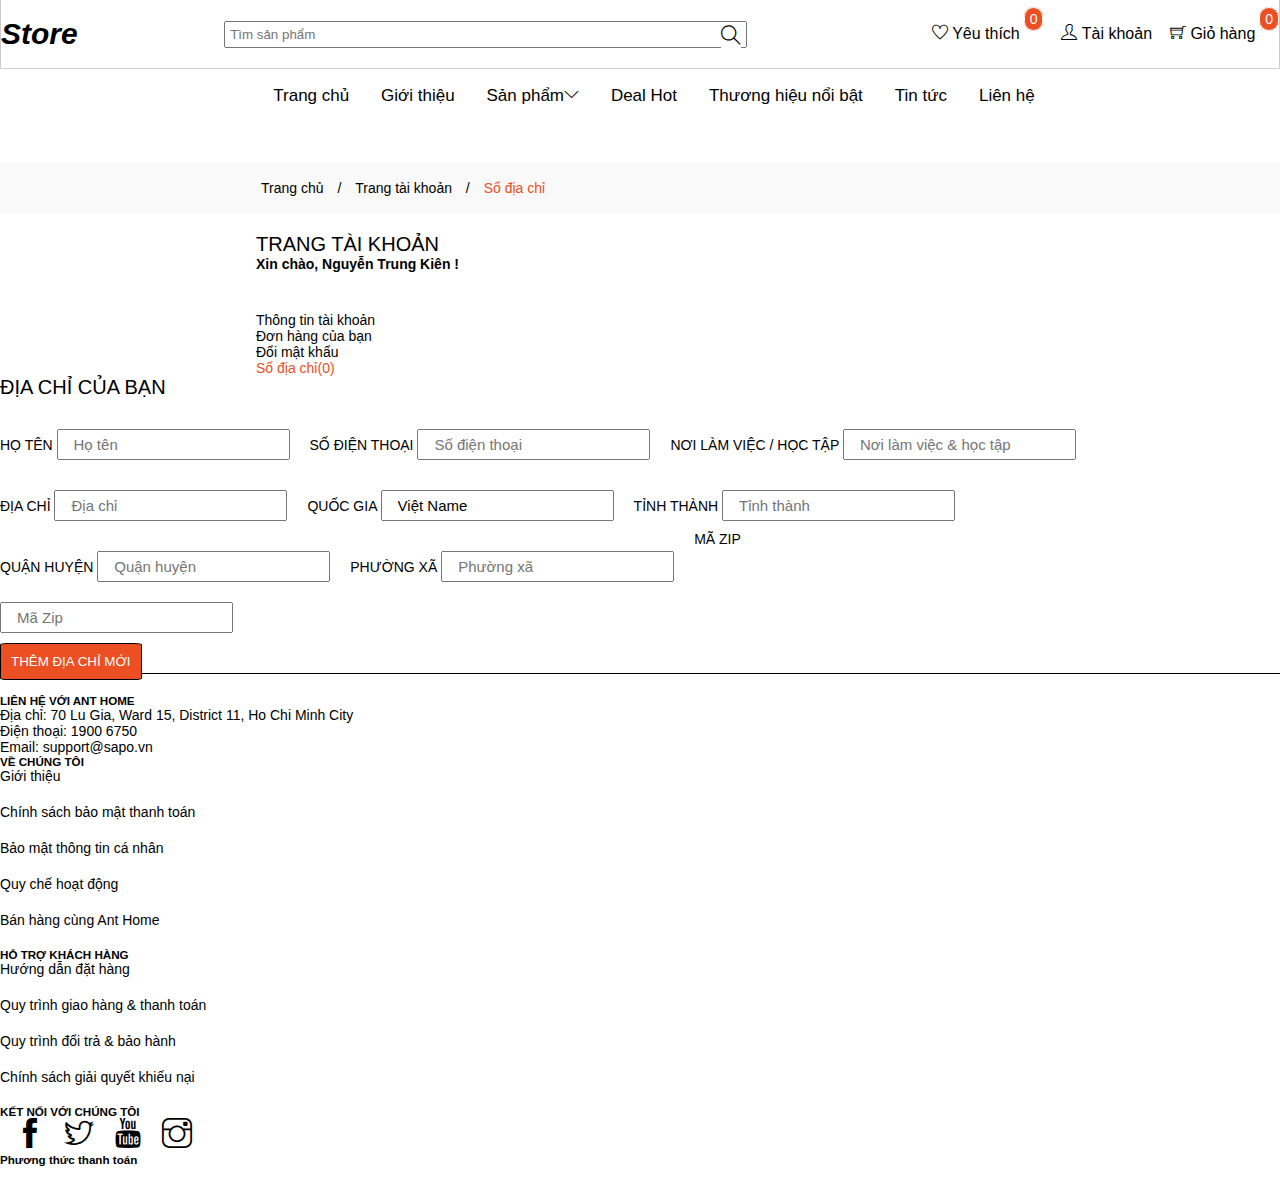
==== addressbook.html @ 30fbd502 "add file" ====
<!DOCTYPE html>
<html lang="en">
  <head>
    <meta charset="UTF-8" />
    <meta http-equiv="X-UA-Compatible" content="IE=edge" />
    <meta name="viewport" content="width=device-width, initial-scale=1.0" />
    <title>Sổ địa chỉ</title>
    <link
      href="https://cdn.jsdelivr.net/npm/bootstrap@5.2.0/dist/css/bootstrap.min.css"
      rel="stylesheet"
      integrity="sha384-gH2yIJqKdNHPEq0n4Mqa/HGKIhSkIHeL5AyhkYV8i59U5AR6csBvApHHNl/vI1Bx"
      crossorigin="anonymous"
    />

    <!-- JavaScript Bundle with Popper -->
    <script
      src="https://cdn.jsdelivr.net/npm/bootstrap@5.2.0/dist/js/bootstrap.bundle.min.js"
      integrity="sha384-A3rJD856KowSb7dwlZdYEkO39Gagi7vIsF0jrRAoQmDKKtQBHUuLZ9AsSv4jD4Xa"
      crossorigin="anonymous"
    ></script>

    <!-- ICON -->

    <link rel="stylesheet" href="./themify-icons/themify-icons.css" />
    <!-- <link
      rel="stylesheet"
      href="./assets/font/fontawesome-free-6.1.2-web/css/all.min.css"
    /> -->

    <!-- jQuery first, then Popper.js, then Bootstrap JS -->
    <script
      src="https://code.jquery.com/jquery-3.3.1.slim.min.js"
      integrity="sha384-q8i/X+965DzO0rT7abK41JStQIAqVgRVzpbzo5smXKp4YfRvH+8abtTE1Pi6jizo"
      crossorigin="anonymous"
    ></script>
    <script
      src="https://cdnjs.cloudflare.com/ajax/libs/popper.js/1.14.7/umd/popper.min.js"
      integrity="sha384-UO2eT0CpHqdSJQ6hJty5KVphtPhzWj9WO1clHTMGa3JDZwrnQq4sF86dIHNDz0W1"
      crossorigin="anonymous"
    ></script>

    <!-- CSS -->
    <link rel="stylesheet" href="./css/style.css" />
  </head>
  <body>
    <!-- HEADER -->
    <div class="container-fluid">
      <!-- HEADER 1 -->
      <div class="header-first row justify-content-center">
        <div class="hf-content col-md-8">
          <h2>Store</h2>

          <form class="searchForm">
            <input
              type="text"
              placeholder="Tìm sản phẩm"
              name="search"
              id="search"
            />
            <button class="search-btn" type="submit">
              <i class="ti-search"></i>
            </button>
          </form>

          <div class="list-item">
            <ul>
              <li class="content_header1">
                <i class="ti-heart"></i> <a href="favoriteProduct.html">Yêu thích</a>
              </li>
              <span class="quantity_favorite">0</span>
              <li class="content_header1"><i class="ti-user"></i> <a href="login.html">Tài khoản</a></li>
              <li class="content_header1">
                <i class="ti-shopping-cart"></i> <a href="cart.html">Giỏ hàng</a>
              </li>
              <span class="quantity_cart">0</span>
            </ul>
          </div>
        </div>
        <div class="clear"></div>
      </div>

      <!-- HEADER 2 -->
      <div class="header-second row justify-content-center">
        <div class="hs-content col-md-6">
          <div class="list-item2">
            <ul>
              <li><a href="index.html">Trang chủ</a></li>
              <li><a href="introduce.html">Giới thiệu</a></li>
              <li class="product_cate">
                <a href="allproduct.html">Sản phẩm</a><i class="ti-angle-down"></i>
              </li>
              <li><a href="#">Deal Hot</a></li>
              <li><a href="#">Thương hiệu nổi bật</a></li>
              <li><a href="#">Tin tức</a></li>
              <li><a href="#">Liên hệ</a></li>
            </ul>
          </div>
        </div>
      </div>
    </div>
    <!-- Sub product -->
    <div class="sub_product row justify-content-center">
      <div class="col-md-12 row sub_product_content">
        <div class="col-md-7 row">
          <div class="col-md-3">
            <h5 class="sub_contet">Nội thất</h5>
            <p class="sub_contet">Phòng khách</p>
            <p class="sub_contet">Phòng ăn</p>
            <p class="sub_contet">Phòng ngủ</p>
            <p class="sub_contet">Phòng làm việc</p>
            <p class="sub_contet">Phòng cho bé</p>
          </div>
          <div class="col-md-3">
            <h5 class="sub_contet">Đò trang trí</h5>
            <p class="sub_contet">Tranh & Khung ảnh</p>
            <p class="sub_contet">Lọ & Bình trang trí</p>
            <p class="sub_contet">Đồng hồ</p>
            <p class="sub_contet">Nến thơm & Đèn tinh dầu</p>
            <p class="sub_contet">Đồ dùng uống trà & Cafe</p>
          </div>
          <div class="col-md-3">
            <h5 class="sub_contet">Nội thất</h5>
            <p class="sub_contet">Phòng khách</p>
            <p class="sub_contet">Phòng khách</p>
            <p class="sub_contet">Phòng khách</p>
            <p class="sub_contet">Phòng khách</p>
            <p class="sub_contet">Phòng khách</p>
          </div>
          <div class="col-md-3">
            <h5 class="sub_contet">Nội thất</h5>
            <p class="sub_contet">Phòng khách</p>
            <p class="sub_contet">Phòng khách</p>
            <p class="sub_contet">Phòng khách</p>
            <p class="sub_contet">Phòng khách</p>
            <p class="sub_contet">Phòng khách</p>
          </div>
          <div class="col-md-3">
            <h5 class="sub_contet">Nội thất</h5>
            <p class="sub_contet">Phòng khách</p>
            <p class="sub_contet">Phòng khách</p>
            <p class="sub_contet">Phòng khách</p>
            <p class="sub_contet">Phòng khách</p>
            <p class="sub_contet">Phòng khách</p>
          </div>
          <div class="col-md-3">
            <h5 class="sub_contet">Nội thất</h5>
            <p class="sub_contet">Phòng khách</p>
            <p class="sub_contet">Phòng khách</p>
            <p class="sub_contet">Phòng khách</p>
            <p class="sub_contet">Phòng khách</p>
            <p class="sub_contet">Phòng khách</p>
          </div>
        </div>
        <div class="col-md-4">
          <img
            class="sale_img"
            src="https://bizweb.dktcdn.net/100/396/362/themes/777022/assets/mega-1-image.jpg?1664182486212"
            alt=""
          />
        </div>
      </div>
    </div>

    <!-- Title-->
    <div class="mtmb row customer_page">
      <div class="col-md-3 content_page">
        <p class="profile_page">Trang chủ</p>
        <p class="profile_page">/</p>
        <p class="profile_page">Trang tài khoản</p>
        <p class="profile_page">/</p>
        <p class="profile_page main_page">Sổ địa chỉ</p>
      </div>
    </div>

    <!-- Order content-->
    <div class="row infor_cus">
      <div class="col-md-2 content_page">
        <p class="cate_cus heading_title">TRANG TÀI KHOẢN</p>
        <p class="cate_cus hello_title">Xin chào, Nguyễn Trung Kiên !</p>
        <p>
          <a href="profile.html" class="cate_cus"> Thông tin tài khoản </a>
        </p>
        <p><a class="cate_cus" href="order.html"> Đơn hàng của bạn </a></p>
        <p>
          <a class="cate_cus " href="changePass.html">
            Đổi mật khẩu
          </a>
        </p>
        <p><a class="cate_cus main_page" href="addressbook.html"> Số địa chỉ(0) </a></p>
      </div>

      <div class="col-md-7">
        <p class="heading_title">ĐỊA CHỈ CỦA BẠN</p>
        
        <div class="col-md-12 row block_content">
          <form action="">
             <div class="col-md-4 block_add_adr adr_mt_10">
                <label for="name" class="cate_cus col-md-12">HỌ TÊN</label>
                <input
                  id="name"
                  class="col-md-12 font_block_adr"
                  type="text"
                  placeholder="Họ tên"  required
                />
             </div>
             <div class="col-md-4 block_add_adr adr_mt_10">
                <label for="phone" class="cate_cus col-md-12">SỐ ĐIỆN THOẠI</label>
                <input
                  id="phone"
                  class="col-md-12 font_block_adr"
                  type="text"
                  placeholder="Số điện thoại" required
                />
             </div>
             <div class="col-md-4 block_add_adr adr_mt_10">
                <label for="work" class="cate_cus col-md-12">NƠI LÀM VIỆC / HỌC TẬP</label>
                <input
                  id="work"
                  class="col-md-12 font_block_adr"
                  type="text"
                  placeholder="Nơi làm việc & học tập"
                />
             </div>
             <div class="col-md-4 block_add_adr adr_mt_10">
                <label for="adr" class="cate_cus col-md-12">ĐỊA CHỈ</label>
                <input
                  id="adr"
                  class="col-md-12 font_block_adr"
                  type="text"
                  placeholder="Địa chỉ" required
                />
             </div>

             <div class="col-md-4 block_add_adr adr_mt_10">
                <label for="country" class="cate_cus col-md-12">QUỐC GIA </label>
                <input
                  id="country"
                  class="col-md-12 font_block_adr"
                  type="text"
                 value="Việt Name" readonly
                />
             </div>

             <div class="col-md-4 block_add_adr adr_mt_10">
                <label for="work" class="cate_cus col-md-12">TỈNH THÀNH</label>
                <input
                  id="work"
                  class="col-md-12 font_block_adr"
                  type="text"
                  placeholder="Tỉnh thành"
                />
             </div>
             <div class="col-md-4 block_add_adr adr_mt_10">
                <label for="work" class="cate_cus col-md-12">QUẬN HUYỆN</label>
                <input
                  id="work"
                  class="col-md-12 font_block_adr"
                  type="text"
                  placeholder="Quận huyện"
                />
             </div>
             <div class="col-md-4 block_add_adr adr_mt_10">
                <label for="work" class="cate_cus col-md-12">PHƯỜNG XÃ</label>
                <input
                  id="work"
                  class="col-md-12 font_block_adr"
                  type="text"
                  placeholder="Phường xã"
                />
             </div>
             <div class="col-md-12  zip_code adr_mt_10">
                <label for="work" class="cate_cus col-md-12">MÃ ZIP</label>
                <input
                  id="work"
                  class="col-md-12 font_block_adr"
                  type="text"
                  placeholder="Mã Zip" required
                />
             </div>

             <div class="col-md-12 block_add_adr">
                <button class="edit_profile_btn" >THÊM ĐỊA CHỈ MỚI</button>
             </div>
          </form>
        </div>
      </div>
    </div>

    <!-- Contact -->
    <div class="mtmb row justify-content-center contact">
      <div class="col-md-7 row">
        <div class="col-md-3">
          <h5 class="">LIÊN HỆ VỚI ANT HOME</h5>
          <p class="">
            Địa chỉ: 70 Lu Gia, Ward 15, District 11, Ho Chi Minh City
          </p>
          <p class="">Điện thoại: 1900 6750</p>
          <p class="">Email: support@sapo.vn</p>
        </div>

        <div class="col-md-3">
          <h5 class="">VỀ CHÚNG TÔI</h5>
          <ul>
            <li><a href=""> Giới thiệu </a></li>
            <li><a href=""> Chính sách bảo mật thanh toán </a></li>
            <li><a href=""> Bảo mật thông tin cá nhân </a></li>
            <li><a href=""> Quy chế hoạt động </a></li>
            <li><a href=""> Bán hàng cùng Ant Home </a></li>
          </ul>
        </div>

        <div class="col-md-3">
          <h5 class="">HỖ TRỢ KHÁCH HÀNG</h5>
          <ul>
            <li><a href=""> Hướng dẫn đặt hàng </a></li>
            <li><a href=""> Quy trình giao hàng & thanh toán </a></li>
            <li><a href=""> Quy trình đổi trả & bảo hành </a></li>
            <li><a href=""> Chính sách giải quyết khiếu nại </a></li>
          </ul>
        </div>

        <div class="col-md-3">
          <h5 class="">KẾT NỐI VỚI CHÚNG TÔI</h5>
          <a class="icon_contact" href=""> <i class="ti-facebook"></i></a>
          <a class="icon_contact" href=""> <i class="ti-twitter"></i></a>
          <a class="icon_contact" href=""> <i class="ti-youtube"></i></a>
          <a class="icon_contact" href=""> <i class="ti-instagram"></i></a>
          <h5 class="">Phương thức thanh toán</h5>
          <img
            src="https://bizweb.dktcdn.net/100/396/362/themes/777022/assets/payment_4.svg?1664182486212"
            alt=""
          />
          <img
            src="https://bizweb.dktcdn.net/100/396/362/themes/777022/assets/payment_1.svg?1664182486212"
            alt=""
          />
          <img
            src="https://bizweb.dktcdn.net/100/396/362/themes/777022/assets/payment_2.svg?1664182486212"
            alt=""
          />
          <img
            src="https://bizweb.dktcdn.net/100/396/362/themes/777022/assets/payment_5.svg?1664182486212"
            alt=""
          />
        </div>
      </div>
    </div>

    <script src="./module.js"></script>
  </body>
</html>
---- themify-icons/themify-icons.css ----
@font-face {
	font-family: 'themify';
	src:url('fonts/themify.eot?-fvbane');
	src:url('fonts/themify.eot?#iefix-fvbane') format('embedded-opentype'),
		url('fonts/themify.woff?-fvbane') format('woff'),
		url('fonts/themify.ttf?-fvbane') format('truetype'),
		url('fonts/themify.svg?-fvbane#themify') format('svg');
	font-weight: normal;
	font-style: normal;
}

[class^="ti-"], [class*=" ti-"] {
	font-family: 'themify';
	speak: none;
	font-style: normal;
	font-weight: normal;
	font-variant: normal;
	text-transform: none;
	line-height: 1;

	/* Better Font Rendering =========== */
	-webkit-font-smoothing: antialiased;
	-moz-osx-font-smoothing: grayscale;
}

.ti-wand:before {
	content: "\e600";
}
.ti-volume:before {
	content: "\e601";
}
.ti-user:before {
	content: "\e602";
}
.ti-unlock:before {
	content: "\e603";
}
.ti-unlink:before {
	content: "\e604";
}
.ti-trash:before {
	content: "\e605";
}
.ti-thought:before {
	content: "\e606";
}
.ti-target:before {
	content: "\e607";
}
.ti-tag:before {
	content: "\e608";
}
.ti-tablet:before {
	content: "\e609";
}
.ti-star:before {
	content: "\e60a";
}
.ti-spray:before {
	content: "\e60b";
}
.ti-signal:before {
	content: "\e60c";
}
.ti-shopping-cart:before {
	content: "\e60d";
}
.ti-shopping-cart-full:before {
	content: "\e60e";
}
.ti-settings:before {
	content: "\e60f";
}
.ti-search:before {
	content: "\e610";
}
.ti-zoom-in:before {
	content: "\e611";
}
.ti-zoom-out:before {
	content: "\e612";
}
.ti-cut:before {
	content: "\e613";
}
.ti-ruler:before {
	content: "\e614";
}
.ti-ruler-pencil:before {
	content: "\e615";
}
.ti-ruler-alt:before {
	content: "\e616";
}
.ti-bookmark:before {
	content: "\e617";
}
.ti-bookmark-alt:before {
	content: "\e618";
}
.ti-reload:before {
	content: "\e619";
}
.ti-plus:before {
	content: "\e61a";
}
.ti-pin:before {
	content: "\e61b";
}
.ti-pencil:before {
	content: "\e61c";
}
.ti-pencil-alt:before {
	content: "\e61d";
}
.ti-paint-roller:before {
	content: "\e61e";
}
.ti-paint-bucket:before {
	content: "\e61f";
}
.ti-na:before {
	content: "\e620";
}
.ti-mobile:before {
	content: "\e621";
}
.ti-minus:before {
	content: "\e622";
}
.ti-medall:before {
	content: "\e623";
}
.ti-medall-alt:before {
	content: "\e624";
}
.ti-marker:before {
	content: "\e625";
}
.ti-marker-alt:before {
	content: "\e626";
}
.ti-arrow-up:before {
	content: "\e627";
}
.ti-arrow-right:before {
	content: "\e628";
}
.ti-arrow-left:before {
	content: "\e629";
}
.ti-arrow-down:before {
	content: "\e62a";
}
.ti-lock:before {
	content: "\e62b";
}
.ti-location-arrow:before {
	content: "\e62c";
}
.ti-link:before {
	content: "\e62d";
}
.ti-layout:before {
	content: "\e62e";
}
.ti-layers:before {
	content: "\e62f";
}
.ti-layers-alt:before {
	content: "\e630";
}
.ti-key:before {
	content: "\e631";
}
.ti-import:before {
	content: "\e632";
}
.ti-image:before {
	content: "\e633";
}
.ti-heart:before {
	content: "\e634";
}
.ti-heart-broken:before {
	content: "\e635";
}
.ti-hand-stop:before {
	content: "\e636";
}
.ti-hand-open:before {
	content: "\e637";
}
.ti-hand-drag:before {
	content: "\e638";
}
.ti-folder:before {
	content: "\e639";
}
.ti-flag:before {
	content: "\e63a";
}
.ti-flag-alt:before {
	content: "\e63b";
}
.ti-flag-alt-2:before {
	content: "\e63c";
}
.ti-eye:before {
	content: "\e63d";
}
.ti-export:before {
	content: "\e63e";
}
.ti-exchange-vertical:before {
	content: "\e63f";
}
.ti-desktop:before {
	content: "\e640";
}
.ti-cup:before {
	content: "\e641";
}
.ti-crown:before {
	content: "\e642";
}
.ti-comments:before {
	content: "\e643";
}
.ti-comment:before {
	content: "\e644";
}
.ti-comment-alt:before {
	content: "\e645";
}
.ti-close:before {
	content: "\e646";
}
.ti-clip:before {
	content: "\e647";
}
.ti-angle-up:before {
	content: "\e648";
}
.ti-angle-right:before {
	content: "\e649";
}
.ti-angle-left:before {
	content: "\e64a";
}
.ti-angle-down:before {
	content: "\e64b";
}
.ti-check:before {
	content: "\e64c";
}
.ti-check-box:before {
	content: "\e64d";
}
.ti-camera:before {
	content: "\e64e";
}
.ti-announcement:before {
	content: "\e64f";
}
.ti-brush:before {
	content: "\e650";
}
.ti-briefcase:before {
	content: "\e651";
}
.ti-bolt:before {
	content: "\e652";
}
.ti-bolt-alt:before {
	content: "\e653";
}
.ti-blackboard:before {
	content: "\e654";
}
.ti-bag:before {
	content: "\e655";
}
.ti-move:before {
	content: "\e656";
}
.ti-arrows-vertical:before {
	content: "\e657";
}
.ti-arrows-horizontal:before {
	content: "\e658";
}
.ti-fullscreen:before {
	content: "\e659";
}
.ti-arrow-top-right:before {
	content: "\e65a";
}
.ti-arrow-top-left:before {
	content: "\e65b";
}
.ti-arrow-circle-up:before {
	content: "\e65c";
}
.ti-arrow-circle-right:before {
	content: "\e65d";
}
.ti-arrow-circle-left:before {
	content: "\e65e";
}
.ti-arrow-circle-down:before {
	content: "\e65f";
}
.ti-angle-double-up:before {
	content: "\e660";
}
.ti-angle-double-right:before {
	content: "\e661";
}
.ti-angle-double-left:before {
	content: "\e662";
}
.ti-angle-double-down:before {
	content: "\e663";
}
.ti-zip:before {
	content: "\e664";
}
.ti-world:before {
	content: "\e665";
}
.ti-wheelchair:before {
	content: "\e666";
}
.ti-view-list:before {
	content: "\e667";
}
.ti-view-list-alt:before {
	content: "\e668";
}
.ti-view-grid:before {
	content: "\e669";
}
.ti-uppercase:before {
	content: "\e66a";
}
.ti-upload:before {
	content: "\e66b";
}
.ti-underline:before {
	content: "\e66c";
}
.ti-truck:before {
	content: "\e66d";
}
.ti-timer:before {
	content: "\e66e";
}
.ti-ticket:before {
	content: "\e66f";
}
.ti-thumb-up:before {
	content: "\e670";
}
.ti-thumb-down:before {
	content: "\e671";
}
.ti-text:before {
	content: "\e672";
}
.ti-stats-up:before {
	content: "\e673";
}
.ti-stats-down:before {
	content: "\e674";
}
.ti-split-v:before {
	content: "\e675";
}
.ti-split-h:before {
	content: "\e676";
}
.ti-smallcap:before {
	content: "\e677";
}
.ti-shine:before {
	content: "\e678";
}
.ti-shift-right:before {
	content: "\e679";
}
.ti-shift-left:before {
	content: "\e67a";
}
.ti-shield:before {
	content: "\e67b";
}
.ti-notepad:before {
	content: "\e67c";
}
.ti-server:before {
	content: "\e67d";
}
.ti-quote-right:before {
	content: "\e67e";
}
.ti-quote-left:before {
	content: "\e67f";
}
.ti-pulse:before {
	content: "\e680";
}
.ti-printer:before {
	content: "\e681";
}
.ti-power-off:before {
	content: "\e682";
}
.ti-plug:before {
	content: "\e683";
}
.ti-pie-chart:before {
	content: "\e684";
}
.ti-paragraph:before {
	content: "\e685";
}
.ti-panel:before {
	content: "\e686";
}
.ti-package:before {
	content: "\e687";
}
.ti-music:before {
	content: "\e688";
}
.ti-music-alt:before {
	content: "\e689";
}
.ti-mouse:before {
	content: "\e68a";
}
.ti-mouse-alt:before {
	content: "\e68b";
}
.ti-money:before {
	content: "\e68c";
}
.ti-microphone:before {
	content: "\e68d";
}
.ti-menu:before {
	content: "\e68e";
}
.ti-menu-alt:before {
	content: "\e68f";
}
.ti-map:before {
	content: "\e690";
}
.ti-map-alt:before {
	content: "\e691";
}
.ti-loop:before {
	content: "\e692";
}
.ti-location-pin:before {
	content: "\e693";
}
.ti-list:before {
	content: "\e694";
}
.ti-light-bulb:before {
	content: "\e695";
}
.ti-Italic:before {
	content: "\e696";
}
.ti-info:before {
	content: "\e697";
}
.ti-infinite:before {
	content: "\e698";
}
.ti-id-badge:before {
	content: "\e699";
}
.ti-hummer:before {
	content: "\e69a";
}
.ti-home:before {
	content: "\e69b";
}
.ti-help:before {
	content: "\e69c";
}
.ti-headphone:before {
	content: "\e69d";
}
.ti-harddrives:before {
	content: "\e69e";
}
.ti-harddrive:before {
	content: "\e69f";
}
.ti-gift:before {
	content: "\e6a0";
}
.ti-game:before {
	content: "\e6a1";
}
.ti-filter:before {
	content: "\e6a2";
}
.ti-files:before {
	content: "\e6a3";
}
.ti-file:before {
	content: "\e6a4";
}
.ti-eraser:before {
	content: "\e6a5";
}
.ti-envelope:before {
	content: "\e6a6";
}
.ti-download:before {
	content: "\e6a7";
}
.ti-direction:before {
	content: "\e6a8";
}
.ti-direction-alt:before {
	content: "\e6a9";
}
.ti-dashboard:before {
	content: "\e6aa";
}
.ti-control-stop:before {
	content: "\e6ab";
}
.ti-control-shuffle:before {
	content: "\e6ac";
}
.ti-control-play:before {
	content: "\e6ad";
}
.ti-control-pause:before {
	content: "\e6ae";
}
.ti-control-forward:before {
	content: "\e6af";
}
.ti-control-backward:before {
	content: "\e6b0";
}
.ti-cloud:before {
	content: "\e6b1";
}
.ti-cloud-up:before {
	content: "\e6b2";
}
.ti-cloud-down:before {
	content: "\e6b3";
}
.ti-clipboard:before {
	content: "\e6b4";
}
.ti-car:before {
	content: "\e6b5";
}
.ti-calendar:before {
	content: "\e6b6";
}
.ti-book:before {
	content: "\e6b7";
}
.ti-bell:before {
	content: "\e6b8";
}
.ti-basketball:before {
	content: "\e6b9";
}
.ti-bar-chart:before {
	content: "\e6ba";
}
.ti-bar-chart-alt:before {
	content: "\e6bb";
}
.ti-back-right:before {
	content: "\e6bc";
}
.ti-back-left:before {
	content: "\e6bd";
}
.ti-arrows-corner:before {
	content: "\e6be";
}
.ti-archive:before {
	content: "\e6bf";
}
.ti-anchor:before {
	content: "\e6c0";
}
.ti-align-right:before {
	content: "\e6c1";
}
.ti-align-left:before {
	content: "\e6c2";
}
.ti-align-justify:before {
	content: "\e6c3";
}
.ti-align-center:before {
	content: "\e6c4";
}
.ti-alert:before {
	content: "\e6c5";
}
.ti-alarm-clock:before {
	content: "\e6c6";
}
.ti-agenda:before {
	content: "\e6c7";
}
.ti-write:before {
	content: "\e6c8";
}
.ti-window:before {
	content: "\e6c9";
}
.ti-widgetized:before {
	content: "\e6ca";
}
.ti-widget:before {
	content: "\e6cb";
}
.ti-widget-alt:before {
	content: "\e6cc";
}
.ti-wallet:before {
	content: "\e6cd";
}
.ti-video-clapper:before {
	content: "\e6ce";
}
.ti-video-camera:before {
	content: "\e6cf";
}
.ti-vector:before {
	content: "\e6d0";
}
.ti-themify-logo:before {
	content: "\e6d1";
}
.ti-themify-favicon:before {
	content: "\e6d2";
}
.ti-themify-favicon-alt:before {
	content: "\e6d3";
}
.ti-support:before {
	content: "\e6d4";
}
.ti-stamp:before {
	content: "\e6d5";
}
.ti-split-v-alt:before {
	content: "\e6d6";
}
.ti-slice:before {
	content: "\e6d7";
}
.ti-shortcode:before {
	content: "\e6d8";
}
.ti-shift-right-alt:before {
	content: "\e6d9";
}
.ti-shift-left-alt:before {
	content: "\e6da";
}
.ti-ruler-alt-2:before {
	content: "\e6db";
}
.ti-receipt:before {
	content: "\e6dc";
}
.ti-pin2:before {
	content: "\e6dd";
}
.ti-pin-alt:before {
	content: "\e6de";
}
.ti-pencil-alt2:before {
	content: "\e6df";
}
.ti-palette:before {
	content: "\e6e0";
}
.ti-more:before {
	content: "\e6e1";
}
.ti-more-alt:before {
	content: "\e6e2";
}
.ti-microphone-alt:before {
	content: "\e6e3";
}
.ti-magnet:before {
	content: "\e6e4";
}
.ti-line-double:before {
	content: "\e6e5";
}
.ti-line-dotted:before {
	content: "\e6e6";
}
.ti-line-dashed:before {
	content: "\e6e7";
}
.ti-layout-width-full:before {
	content: "\e6e8";
}
.ti-layout-width-default:before {
	content: "\e6e9";
}
.ti-layout-width-default-alt:before {
	content: "\e6ea";
}
.ti-layout-tab:before {
	content: "\e6eb";
}
.ti-layout-tab-window:before {
	content: "\e6ec";
}
.ti-layout-tab-v:before {
	content: "\e6ed";
}
.ti-layout-tab-min:before {
	content: "\e6ee";
}
.ti-layout-slider:before {
	content: "\e6ef";
}
.ti-layout-slider-alt:before {
	content: "\e6f0";
}
.ti-layout-sidebar-right:before {
	content: "\e6f1";
}
.ti-layout-sidebar-none:before {
	content: "\e6f2";
}
.ti-layout-sidebar-left:before {
	content: "\e6f3";
}
.ti-layout-placeholder:before {
	content: "\e6f4";
}
.ti-layout-menu:before {
	content: "\e6f5";
}
.ti-layout-menu-v:before {
	content: "\e6f6";
}
.ti-layout-menu-separated:before {
	content: "\e6f7";
}
.ti-layout-menu-full:before {
	content: "\e6f8";
}
.ti-layout-media-right-alt:before {
	content: "\e6f9";
}
.ti-layout-media-right:before {
	content: "\e6fa";
}
.ti-layout-media-overlay:before {
	content: "\e6fb";
}
.ti-layout-media-overlay-alt:before {
	content: "\e6fc";
}
.ti-layout-media-overlay-alt-2:before {
	content: "\e6fd";
}
.ti-layout-media-left-alt:before {
	content: "\e6fe";
}
.ti-layout-media-left:before {
	content: "\e6ff";
}
.ti-layout-media-center-alt:before {
	content: "\e700";
}
.ti-layout-media-center:before {
	content: "\e701";
}
.ti-layout-list-thumb:before {
	content: "\e702";
}
.ti-layout-list-thumb-alt:before {
	content: "\e703";
}
.ti-layout-list-post:before {
	content: "\e704";
}
.ti-layout-list-large-image:before {
	content: "\e705";
}
.ti-layout-line-solid:before {
	content: "\e706";
}
.ti-layout-grid4:before {
	content: "\e707";
}
.ti-layout-grid3:before {
	content: "\e708";
}
.ti-layout-grid2:before {
	content: "\e709";
}
.ti-layout-grid2-thumb:before {
	content: "\e70a";
}
.ti-layout-cta-right:before {
	content: "\e70b";
}
.ti-layout-cta-left:before {
	content: "\e70c";
}
.ti-layout-cta-center:before {
	content: "\e70d";
}
.ti-layout-cta-btn-right:before {
	content: "\e70e";
}
.ti-layout-cta-btn-left:before {
	content: "\e70f";
}
.ti-layout-column4:before {
	content: "\e710";
}
.ti-layout-column3:before {
	content: "\e711";
}
.ti-layout-column2:before {
	content: "\e712";
}
.ti-layout-accordion-separated:before {
	content: "\e713";
}
.ti-layout-accordion-merged:before {
	content: "\e714";
}
.ti-layout-accordion-list:before {
	content: "\e715";
}
.ti-ink-pen:before {
	content: "\e716";
}
.ti-info-alt:before {
	content: "\e717";
}
.ti-help-alt:before {
	content: "\e718";
}
.ti-headphone-alt:before {
	content: "\e719";
}
.ti-hand-point-up:before {
	content: "\e71a";
}
.ti-hand-point-right:before {
	content: "\e71b";
}
.ti-hand-point-left:before {
	content: "\e71c";
}
.ti-hand-point-down:before {
	content: "\e71d";
}
.ti-gallery:before {
	content: "\e71e";
}
.ti-face-smile:before {
	content: "\e71f";
}
.ti-face-sad:before {
	content: "\e720";
}
.ti-credit-card:before {
	content: "\e721";
}
.ti-control-skip-forward:before {
	content: "\e722";
}
.ti-control-skip-backward:before {
	content: "\e723";
}
.ti-control-record:before {
	content: "\e724";
}
.ti-control-eject:before {
	content: "\e725";
}
.ti-comments-smiley:before {
	content: "\e726";
}
.ti-brush-alt:before {
	content: "\e727";
}
.ti-youtube:before {
	content: "\e728";
}
.ti-vimeo:before {
	content: "\e729";
}
.ti-twitter:before {
	content: "\e72a";
}
.ti-time:before {
	content: "\e72b";
}
.ti-tumblr:before {
	content: "\e72c";
}
.ti-skype:before {
	content: "\e72d";
}
.ti-share:before {
	content: "\e72e";
}
.ti-share-alt:before {
	content: "\e72f";
}
.ti-rocket:before {
	content: "\e730";
}
.ti-pinterest:before {
	content: "\e731";
}
.ti-new-window:before {
	content: "\e732";
}
.ti-microsoft:before {
	content: "\e733";
}
.ti-list-ol:before {
	content: "\e734";
}
.ti-linkedin:before {
	content: "\e735";
}
.ti-layout-sidebar-2:before {
	content: "\e736";
}
.ti-layout-grid4-alt:before {
	content: "\e737";
}
.ti-layout-grid3-alt:before {
	content: "\e738";
}
.ti-layout-grid2-alt:before {
	content: "\e739";
}
.ti-layout-column4-alt:before {
	content: "\e73a";
}
.ti-layout-column3-alt:before {
	content: "\e73b";
}
.ti-layout-column2-alt:before {
	content: "\e73c";
}
.ti-instagram:before {
	content: "\e73d";
}
.ti-google:before {
	content: "\e73e";
}
.ti-github:before {
	content: "\e73f";
}
.ti-flickr:before {
	content: "\e740";
}
.ti-facebook:before {
	content: "\e741";
}
.ti-dropbox:before {
	content: "\e742";
}
.ti-dribbble:before {
	content: "\e743";
}
.ti-apple:before {
	content: "\e744";
}
.ti-android:before {
	content: "\e745";
}
.ti-save:before {
	content: "\e746";
}
.ti-save-alt:before {
	content: "\e747";
}
.ti-yahoo:before {
	content: "\e748";
}
.ti-wordpress:before {
	content: "\e749";
}
.ti-vimeo-alt:before {
	content: "\e74a";
}
.ti-twitter-alt:before {
	content: "\e74b";
}
.ti-tumblr-alt:before {
	content: "\e74c";
}
.ti-trello:before {
	content: "\e74d";
}
.ti-stack-overflow:before {
	content: "\e74e";
}
.ti-soundcloud:before {
	content: "\e74f";
}
.ti-sharethis:before {
	content: "\e750";
}
.ti-sharethis-alt:before {
	content: "\e751";
}
.ti-reddit:before {
	content: "\e752";
}
.ti-pinterest-alt:before {
	content: "\e753";
}
.ti-microsoft-alt:before {
	content: "\e754";
}
.ti-linux:before {
	content: "\e755";
}
.ti-jsfiddle:before {
	content: "\e756";
}
.ti-joomla:before {
	content: "\e757";
}
.ti-html5:before {
	content: "\e758";
}
.ti-flickr-alt:before {
	content: "\e759";
}
.ti-email:before {
	content: "\e75a";
}
.ti-drupal:before {
	content: "\e75b";
}
.ti-dropbox-alt:before {
	content: "\e75c";
}
.ti-css3:before {
	content: "\e75d";
}
.ti-rss:before {
	content: "\e75e";
}
.ti-rss-alt:before {
	content: "\e75f";
}
---- css/style.css ----
/* FIX FLOAT */
a {
  text-decoration: none;
  color: #000;
}
a:hover {
  color: orangered;
  cursor: pointer;
}
* {
  margin: 0;
  padding: 0;
}
.clear {
  clear: both;
}
body {
  font-family: "Exo", sans-serif;
  font-size: 14px;
}

/* HEADER */
.container-fluid {
  margin-top: -5px;
}
.header {
}

/* HEADER FIRST */
.header-first {
  margin-top: 4px;
  height: 68px;
  border: 1px solid #ccc;
  align-items: center;
}

.hf-content {
  text-align: center;
  line-height: 68px;
}
.hf-content h2 {
  float: left;
  font-weight: bold;
  font-size: 30px;
  font-style: italic;
  line-height: 68px;
}

.hf-content .searchForm {
  display: inline-block;
  width: 50%;
  line-height: 24px;
}

.searchForm #search {
  width: 80%;
  padding: 4px;
}

.searchForm .search-btn {
  background-color: #fff;
  border: none;
  font-size: 20px;
  position: relative;
  left: -30px;
  top: 5px;
}
.search-btn i:hover {
  color: orangered;
}

.hf-content .list-item {
  float: right;
}

.hf-content .list-item li {
  list-style: none;
  display: inline-block;
  font-size: 16px;
  margin-left: 14px;
  line-height: 68px;
}

.list-item ul {
  padding-left: 0;
  margin-bottom: 0;
}

/* HEADER SECOND */
.header-second {
  height: 54px;
}

.hs-content {
  line-height: 54px;
  text-align: center;
}

.hs-content .list-item2 ul {
  padding-left: 0;
  margin-bottom: 0;
}

.hs-content .list-item2 li {
  display: inline-block;
  font-size: 17px;
  margin-left: 14px;
  line-height: 54px;
  margin-left: 28px;
}

.list-item2 li a {
  color: #000;
  text-decoration: none;
  font-weight: 500;
}

.list-item2 li a:hover {
  color: orangered;
}
.quantity_favorite,
.quantity_cart {
  border: 1px solid #fff;
  padding: 3px 5px;
  background-color: #ec4f21;
  border-radius: 10px;
  position: relative;
  top: -15px;
  color: #fff;
  cursor: pointer;
}
.content_header1:hover {
  cursor: pointer;
  color: #ec4f21;
}
.ti-angle-down:hover {
  cursor: pointer;
  color: #ec4f21;
}
.ti-angle-down {
  font-size: 15px;
}

/* Banner */
.banner {
  width: 100%;
  background-image: url("https://bizweb.dktcdn.net/100/396/362/themes/777022/assets/slider_1.jpg?1664182486212");
  background-repeat: no-repeat;
  height: 75vh;
  background-size: cover;
}

/* List product */
.mtmb {
  margin-top: 40px;
  margin-bottom: 20px;
}
.name-product {
  text-align: center;
  font-weight: 600;
  font-size: 17px;
}
.img_product_lst {
  width: 100%;
  object-fit: contain;
}
.lst_product {
  margin-top: 20px;
  margin-bottom: 20px;
}
.lst_product:hover {
  cursor: pointer;
  transform: rotate(-10deg) scale(1);
  transition: 0.5s;
}
.lst_product:hover .name-product {
  color: #ec4f21;
}

/* Hot product */
.name-product_hot {
  text-align: center;
  font-size: 14px;
}
.price_product {
  text-align: center;
  font-size: 17px;
  color: #ec4f21;
}
.sub_img_product {
  margin: 10px 0;
  cursor: pointer;
}
.hot_product:hover {
  border: 1px solid #d4bcbc42;
  cursor: pointer;
}
.border_product {
  border: 1px solid #ec4f21;
  margin-right: 5px;
}
.border_product img {
  padding: 5px;
}

.show_all {
  margin: 0 auto;
  padding: 15px;
  border: none;
}
.btn_show {
  margin-top: 20px;
}
.show_all:hover {
  background-color: #ec4f21;
  color: #fff;
  cursor: pointer;
}

/* sub product */
.sub_product {
  font-size: 14px;
}
.sub_contet:hover {
  color: #ec4f21;
  cursor: pointer;
}
.sub_product {
  border-top: 1px solid #d4bcbc42;
  border-bottom: 1px solid #72696942;
  position: absolute;
  background: #fff;
  width: 101vw;
  /* height: 55vh; */
  display: none;
  animation: flow-up;
  /* animation-delay : .5s; */
  animation-duration: 1s;
}
.sub_product_content {
  padding: 30px 50px;
  margin-left: 200px;
  height: 60vh;
}
.sale_img {
  width: 100%;
  padding-right: 35px;
}
@keyframes flow-up {
  from {
    top: 200px;
    opacity: 0.5;
  }
  to {
    top: 115px;
    opacity: 1;
  }
}
.icon_contact {
  font-size: 30px;
  margin-left: 15px;
}
.contact {
  border-top: 1px solid black;
  padding-top: 20px;
}
.contact li {
  margin-bottom: 20px;
}

/* Profile Page */
.content_page {
  margin-left: 20%;
}
.profile_page {
  display: inline-block;
  margin: 0 5px;
}
.customer_page {
  background-color: #f9f9f9;
  padding: 5px 0;
  line-height: 40px;
}

/* title page */
.main_page {
  color: #ec4f21 !important;
}
.heading_title {
  font-size: 20px;
}
.hello_title {
  font-weight: 600;
  margin-bottom: 40px;
  cursor: pointer;
  display: inline-block;
}
.cate_cus {
  cursor: pointer;
}
.input_infor {
  border: none;
  margin-left: 15px;
  width: 60%;
}
.block_content {
  margin-bottom: -20px;
}
.title_block {
  width: 20%;
}

/* Edit button */
.edit_profile_btn {
  border: 1px solid black;
  padding: 10px;
  color: #fff;
  border-radius: 5%;
  background-color: #ec4f21;
}
.edit_profile_btn:hover {
  opacity: 0.5;
}

/* Table order */
table,
th,
td {
  border: 1px solid black;
}
.order {
  width: 80%;
}
thead th {
  text-align: center;
}
.content_order {
  margin-top: 1%;
}

/* Change pass word */
.oldpass {
  font-size: 15px;
  padding: 5px 15px;
  margin-top: 10px;
}
.block_change_pass {
  margin-top: 20px;
}

/* Add adr */
.block_add_adr {
  float: left;
  margin-right: 20px;
  margin-bottom: 10px;
}

.adr_mt_10 {
  margin-top: 10px;
}
.font_block_adr {
  font-size: 15px;
  padding: 5px 15px;
  margin-top: 10px;
}
.zip_code {
  width: 69%;
  margin-bottom: 10px;
}

/* Introduce Page */
.heading_intro:hover {
  color: #ec4f21;
  cursor: pointer;
}
.block_intro {
  margin-left: 20%;
}
.block_content {
  margin-bottom: 15px;
}
.fw {
  font-weight: 600;
  font-style: italic;
}
.fw2 {
  font-weight: 700;
}

/* Product page */
.img_product_top {
  background-image: url("  https://bizweb.dktcdn.net/100/396/362/themes/777022/assets/bestsell.jpg?1664182486212");
  text-align: center;
  font-size: 20px;
  color: #fff;
  padding: 15px 0;
  font-weight: 600;
}
.hot_sell_product {
  margin-top: 15px;
  margin-bottom: 15px;
}

.category_product {
  border: 1px solid #72696942;
  margin-bottom: 10px;
}

.sub_cate:hover {
  color: #ec4f21;
  cursor: pointer;
}
.head_cate {
  /* padding-top: 30px; */
  border-bottom: 1px solid #72696942;
  font-size: 15px;
  font-weight: 700;
  padding-top: 20px;
  height: 70px;
}
.sub_cate {
  font-size: 15px;
  font-style: italic;
  opacity: 0.8;
  height: 4%;
}

/* Choice product page */
.filter_asc_desc {
  border-bottom: 1px solid #72696942;
}
.product_detail_block {
  margin-top: 20px;
}
.product_detail_content {
  border: 1px solid #72696942;
  cursor: pointer;
  margin-right: 4%;
  margin-bottom: 20px;
}
.name_product {
  padding-top: 10px;
  font-size: 15px;
  font-weight: 700;
  text-align: center;
}
.name_product:hover {
  color: #ec4f21;
}

/* Filter product */
.cb_choice {
  margin-left: 15px;
  cursor: pointer;
}

.title_filter {
  opacity: 0.7;
}
.title_filter:hover {
  color: #ec4f21;
  cursor: pointer;
}
.block_choice_cb {
  margin-bottom: 10px;
}
.sub_choice {
  margin-left: 5px;
}
.block_filter {
  border-bottom: 1px solid #72696942;
  margin-bottom: 10px;
}

/* Favorite Product */
.favo_product {
  text-align: center;
  font-size: 14px;
  color: #ec4f21;
  font-style: italic;
}

/* cart */
.block_product_cart {
  margin-bottom: 30px;
  height: 40vh;
  border-bottom: 1px solid rgb(182, 180, 180);
}
.name_product_cart {
  margin-top: 5vh;
}
.price_product_cart {
  margin-top: 7vh;
  font-weight: 700;
}
.btn_delete_cart {
  margin-left: 4%;
  font-style: italic;
}
.cl_organe {
  color: #ec4f21 !important;
}
.btn-decrease {
  width: 1vw;
  padding: 8px 16px;
  border: 1px solid rgb(182, 180, 180);
  display: inline-block;
  cursor: pointer;
  margin-right: -5px;
}
.quantity_cart_p {
  width: 2vw;
  padding: 8px;
  border: 1px solid rgb(182, 180, 180);
  display: inline-block;
}
.quantity_cart_block {
  margin-top: 7vh;
}
.btn-increase {
  width: 1vw;
  padding: 8px 16px;
  border: 1px solid rgb(182, 180, 180);
  display: inline-block;
  cursor: pointer;
  margin-left: -5px;
}

/* btn pay */
.sml_price {
  font-weight: 700;
  display: flex;
  justify-content: flex-end;
}
.big_price {
  font-weight: 700;
  font-size: 30px;
  margin-right: 20px;
  color: #ec4f21;
  display: flex;
  justify-content: flex-end;
}
.btn_pay {
  width: 80%;
  padding: 10px 0;
  background-color: #ec4f21;
  color: #fff;
  cursor: pointer;
  border: none;
}

/* LOgin page */
.login_form {
  margin-top: 30px;
  margin-left: 25%;
  margin-bottom: 15%;
}
.content_pic {
  position: relative;
  top: -23%;
  left: 7%;
}
.form_right,
.form_left {
  height: 65vh;
}
.form_right {
  margin-left:-2%;
}

.login_title {
  font-size: 20px;
  text-align: center;
  border-bottom: 1px solid rgba(188, 183, 183, 0.7);
  border-right: 1px solid rgba(188, 183, 183, 0.7);
  height: 5vh;
  padding: 10px 0;
}
.register_title {
  font-size: 20px;
  text-align: center;
  border-bottom: 1px solid rgba(188, 183, 183, 0.7);
  border-left: 1px solid rgba(188, 183, 183, 0.7);
  height: 5vh;
  padding: 10px 0;
}
.title_block_login {
  height: 5vh;
  margin-bottom: 25%;
}
.input_block_login {
  margin-top: -20%;
}
#email_login {
  padding: 8px;
  margin-left: 3%;
  width: 95%;
  margin: 10px 0;
}
.email_login {
  margin-top: 20px;
}
#password {
  padding: 8px;
  margin-left: 3%;
  width: 95%;
  margin: 10px 0;
}
.forget_pass {
  float: right;
}
.btn_login {
  width: 95%;
  padding: 8px;
  color: #fff;
  background-color: #ec4f21;
  border: none;
  cursor: pointer;
  margin: 20px 0;
}
.fb-login-button {
  width: 40%;
  height: 40px;
  margin-left: 4%;
  margin-right: 8%;
  cursor: pointer;
}
.gg-login-button {
  width: 40%;
  height: 40px;
  cursor: pointer;
}

.input_register {
  padding: 8px;
  margin-left: 3%;
  width: 95%;
  margin: 10px 0;
}
.label_register {
    /* margin-top: 20px; */
}
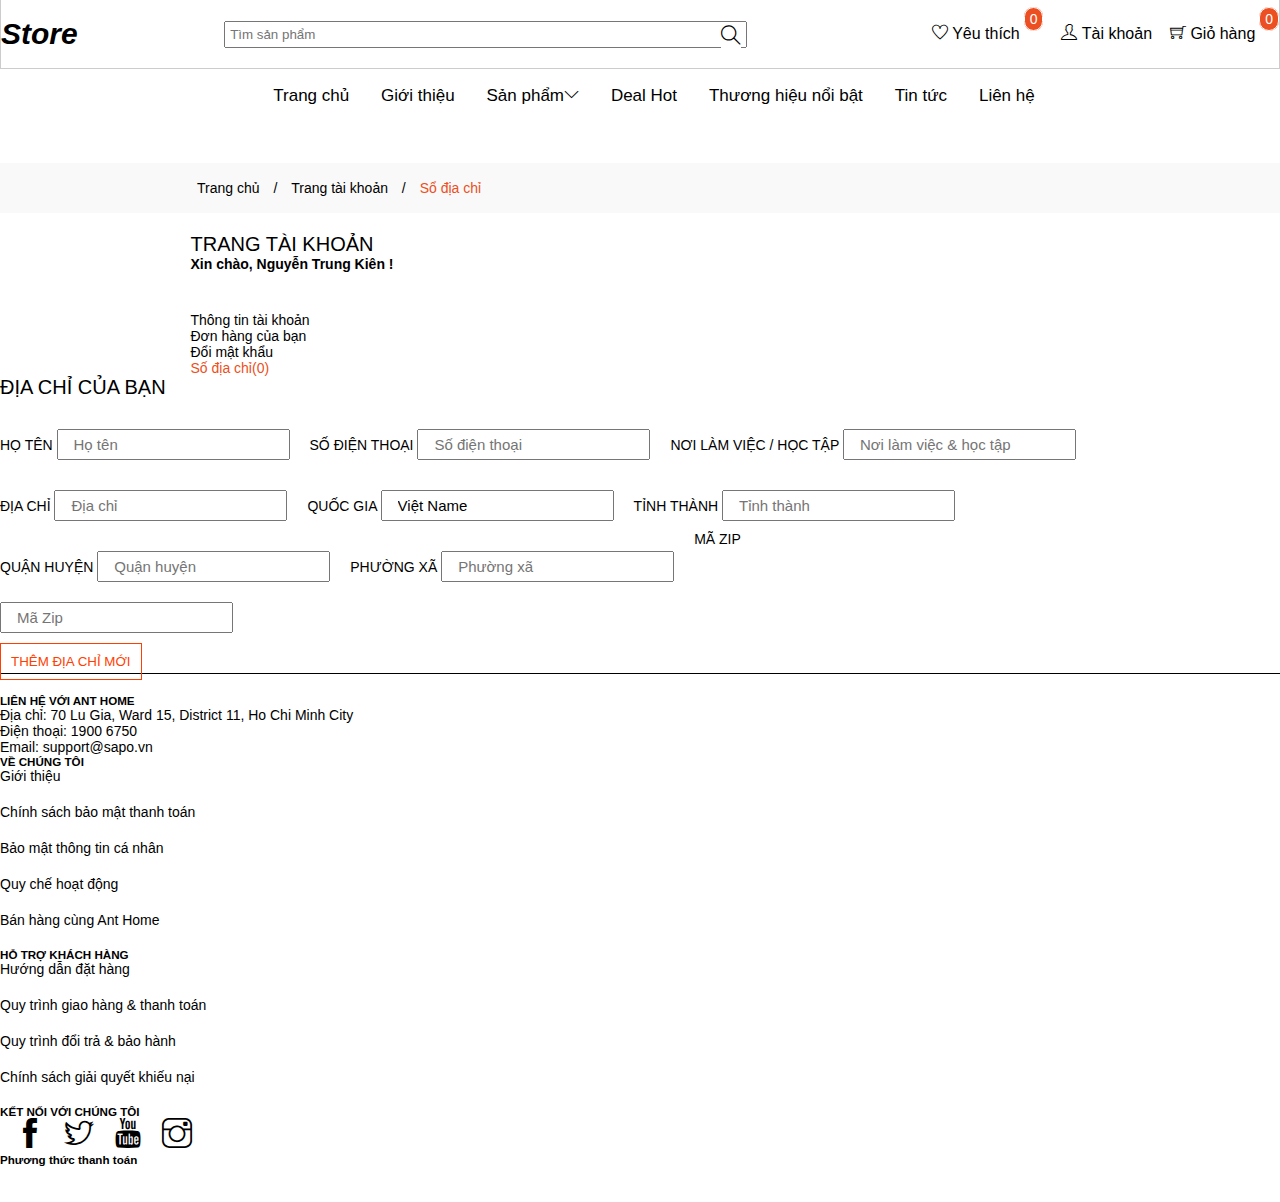
==== commit 4e1af347: "update search button" ====
--- a/addressbook.html
+++ b/addressbook.html
@@ -57,9 +57,9 @@
               name="search"
               id="search"
             />
-            <button class="search-btn" type="submit">
+            <div class="search-btn" type="submit">
               <i class="ti-search"></i>
-            </button>
+            </div>
           </form>
 
           <div class="list-item">
--- a/css/style.css
+++ b/css/style.css
@@ -1,3 +1,7 @@
+body{
+  overflow-y: scroll;
+  overflow-x: hidden;
+}
 /* FIX FLOAT */
 a {
   text-decoration: none;
@@ -64,6 +68,7 @@
   position: relative;
   left: -30px;
   top: 5px;
+      display: inline-block;
 }
 .search-btn i:hover {
   color: orangered;
@@ -164,18 +169,43 @@
   width: 100%;
   object-fit: contain;
 }
-.lst_product {
+.popping_product {
   margin-top: 20px;
   margin-bottom: 20px;
 }
-.lst_product:hover {
-  cursor: pointer;
-  transform: rotate(-10deg) scale(1);
-  transition: 0.5s;
-}
-.lst_product:hover .name-product {
-  color: #ec4f21;
-}
+
+.popping_product:hover .name-product {
+  color: #ec4f21;
+}
+.popping_product {
+    z-index: 1;
+    color: black;
+    padding: 8px 16px;
+    outline: none;
+    /* border: 1px solid #5c5959; */
+    background-color: transparent;
+  }
+
+  .popping_product:hover {
+    cursor: pointer;
+    animation: jelly 0.5s;
+  }
+
+  @keyframes jelly {
+    0%,
+    100% {
+      transform: scale(1, 1);
+    }
+    25% {
+      transform: scale(0.9, 1.1);
+    }
+    50% {
+      transform: scale(1.1, 0.9);
+    }
+    75% {
+      transform: scale(0.95, 1.05);
+    }
+  }
 
 /* Hot product */
 .name-product_hot {
@@ -206,7 +236,7 @@
 .show_all {
   margin: 0 auto;
   padding: 15px;
-  border: none;
+  /* border: none; */
 }
 .btn_show {
   margin-top: 20px;
@@ -220,6 +250,7 @@
 /* sub product */
 .sub_product {
   font-size: 14px;
+  z-index: 2;
 }
 .sub_contet:hover {
   color: #ec4f21;
@@ -270,7 +301,7 @@
 
 /* Profile Page */
 .content_page {
-  margin-left: 20%;
+  margin-left: 15%;
 }
 .profile_page {
   display: inline-block;
@@ -312,12 +343,16 @@
 
 /* Edit button */
 .edit_profile_btn {
-  border: 1px solid black;
+  /* border: 1px solid black; */
   padding: 10px;
-  color: #fff;
-  border-radius: 5%;
-  background-color: #ec4f21;
-}
+  /* color: #fff; */
+  /* border-radius: 5%; */
+  /* background-color: #ec4f21; */
+}
+
+  
+
+
 .edit_profile_btn:hover {
   opacity: 0.5;
 }
@@ -373,6 +408,10 @@
   color: #ec4f21;
   cursor: pointer;
 }
+.intro_content{
+  line-height: 1.8;
+    text-align: justify;
+}
 .block_intro {
   margin-left: 20%;
 }
@@ -543,10 +582,10 @@
 .btn_pay {
   width: 80%;
   padding: 10px 0;
-  background-color: #ec4f21;
-  color: #fff;
-  cursor: pointer;
-  border: none;
+  /* background-color: #ec4f21; */
+  /* color: #fff; */
+  cursor: pointer;
+  /* border: none; */
 }
 
 /* LOgin page */
@@ -612,10 +651,10 @@
 .btn_login {
   width: 95%;
   padding: 8px;
-  color: #fff;
+  /* color: #fff;
   background-color: #ec4f21;
   border: none;
-  cursor: pointer;
+  cursor: pointer; */
   margin: 20px 0;
 }
 .fb-login-button {
@@ -640,3 +679,261 @@
 .label_register {
     /* margin-top: 20px; */
 }
+
+
+/* pay */
+.infor_cus_order{
+  margin-left: 8%;
+  height: 50vh;
+}
+.heading{
+  text-align: center;
+  padding-top: 40px;
+  padding-bottom: 10px;
+  height: 15vh;
+}
+.infor_cus{
+  margin-right: 10px;
+}
+.title_cus{
+  font-weight: 700;
+  font-size: 20px;
+ 
+}
+.logout_order{
+  font-weight: 700;
+  font-size: 15px;
+  cursor: pointer;
+  float: right;
+  font-style: italic;
+  opacity: 0.7;
+}
+.choice_adr{
+  width: 100%;
+  padding: 10px;
+  cursor: pointer;
+  margin-bottom: 16px;
+}
+.input_order{
+  width: 100%;
+  padding: 10px;
+  cursor: pointer;
+  margin-bottom: 16px;
+}
+.transport{
+  height: 5vh;
+}
+.price_ship{
+  float: right;
+}
+
+.block_ship{
+  height: 6vh;
+  border: 1px solid black;
+  padding: 10px;
+  cursor: pointer;
+}
+input{
+  cursor: pointer;
+}
+label{
+  cursor: pointer;
+}
+
+.infor_order{
+ background-color: #fafafa;
+ border-left: 1px solid #5c5959;
+ height: 100vh;
+}
+.head_order{
+
+  padding-top: 30px;
+  padding-left: 30px;
+  padding-bottom: 20px;
+  border-bottom: 1px solid #5c5959;
+}
+.head_order h5{
+  font-weight: 700;
+
+}
+.quanity_pro_order{
+  font-size: 15px;
+  width: 20%;
+  border: 1px solid black;
+  background-color: #000;
+  color: #fff;
+  padding: 5px;
+  border-radius: 25px;
+  position: relative;
+  right: -90%;
+  top: -10%;
+}
+
+.order_product{
+  margin-top: 10px;
+  padding: 0 20px;
+}
+.img_pro_order{
+  width: 100%;
+  border-radius: 10%;
+
+}
+.title_pro{
+  font-weight: 700;
+
+}
+.pro_or_block{
+  overflow-y: scroll;
+  height: 40vh;
+  width: 100%;
+  border-bottom:  1px solid #5c5959;
+  margin-top: 20px;
+  margin-left: 5px;
+}
+.voucer{
+  margin-top: 20px;
+  margin-left: 5px;
+  border-bottom:  1px solid #5c5959;
+  padding-bottom: 20px;
+}
+.code_voucher input{
+  width: 100%;
+  padding: 10px;
+}
+.btn_apply_voucher{
+  width: 100%;
+  padding: 10px;
+  cursor: pointer;
+  /* background-color: #5c5959;
+  color: #fff;
+  border: none;
+  border-radius: 10%; */
+}
+.cost_order{
+  margin-top: 20px;
+  margin-left: 5px;
+  border-bottom:  1px solid #5c5959;
+  padding-bottom: 10px;
+}
+.cost_ship{
+float: right;
+}
+.price_order{
+  float: right;
+}
+
+.pay_order{
+  margin-top: 20px;
+  margin-left: 5px;
+}
+.total_order{
+  font-size: 20px;
+}
+.total_order_price{
+  font-size: 20px;
+  font-weight: 700;
+  float: right;
+}
+.btn_pay_voucher{
+  width: 100%;
+  padding: 10px;
+  cursor: pointer;
+  /* background-color: #5c5959;
+  color: #fff;
+  border: none; */
+  /* border-radius: 10%;
+  float: right; */
+}
+.back_to_cart{
+  font-weight: 700;
+  font-style: italic;
+  opacity: 0.7;
+}
+
+/* Product detail */
+.img_pro_detail img{
+  width: 100%;
+  object-fit: contain;
+}
+.name_pro{
+  font-weight: 700;
+}
+.infor_pro_detail{
+}
+.detail_content{
+  border-bottom:  1px solid #5c5959;
+}
+.price_detail{
+  color: #ec4f21;
+  font-size: 30px;
+  font-weight: 700;
+  padding-top: 10px;
+}
+  .market_price{
+    opacity: 0.7;
+  }
+  del{
+    padding: 0 5px;
+  }
+  .bg_fw_detail{
+    background-color: #f7f0f0e5;
+    font-weight: 700;
+  }
+  .quantity_btn_detail{
+    margin-top: 20px;
+  }
+  .add_cart{
+    /* color: #fff; */
+    /* background-color: #ec4f21; */
+    /* border: none; */
+    text-align: center;
+    padding: 10px 20px;
+    width: 100%;
+  }
+  .favo_btn{
+    margin-top: 20px;
+    font-size: 20px;
+    font-style: italic;
+  }
+  .favo_btn:hover{
+    opacity: 0.7;
+  }
+
+  .speci_pro{
+    margin-top: 50px;
+  }
+
+  /* Button */
+  button {
+    z-index: 1;
+    position: relative;
+    color: #ff3e00;
+    padding: 8px 16px;
+    outline: none;
+    border: 1px solid #ff3e00;
+    background-color: transparent;
+    transition: all 0.25s ease-in-out;
+  }
+
+  button::before {
+    content: '';
+    z-index: -1;
+    position: absolute;
+    inset: 0;
+    background-color: #ff3e00;
+    transform-origin: center left;
+    transform: scaleX(0);
+    transition: transform 0.25s ease-in-out;
+  }
+
+  button:hover {
+    cursor: pointer;
+    color: #fff;
+  }
+
+  button:hover::before {
+    transform-origin: center right;
+    transform: scaleY(1);
+  }
+ /* Button */
+
